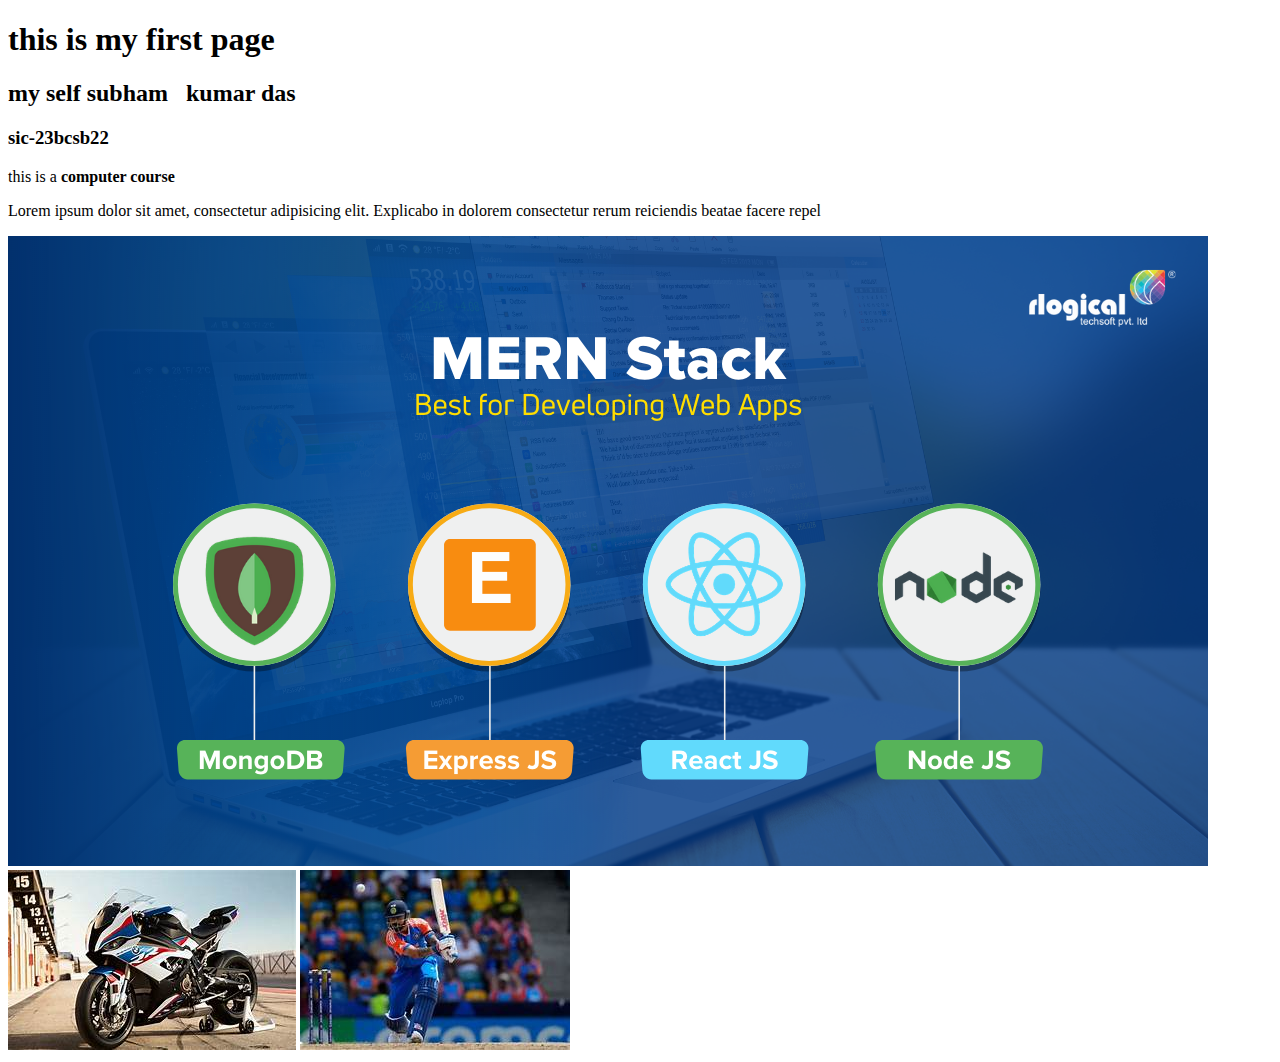
==== index.html @ fade3962 "added jpeg and html" ====
<!DOCTYPE html>
<head>
<title> this is my first page</title>
</head>
<body>
    <h1>this is my first page</h1>
    <h2>my self subham &nbsp kumar das</h2>
    <h3>sic-23bcsb22</h3>
    <p style="color:rgb(255, 234, 0); font-weight:bold;">
        <p>this is a <strong>computer course</strong></p>
        <p>Lorem ipsum dolor sit amet, consectetur adipisicing elit. Explicabo in dolorem consectetur rerum reiciendis beatae facere repel</p>

<img src="MERN-Stack-considered-the-Best-for-Developing-Web-Apps.png"/>
<img src="th.jpeg"/>
<img src="th (1).jpeg"/>

</body>
</html>
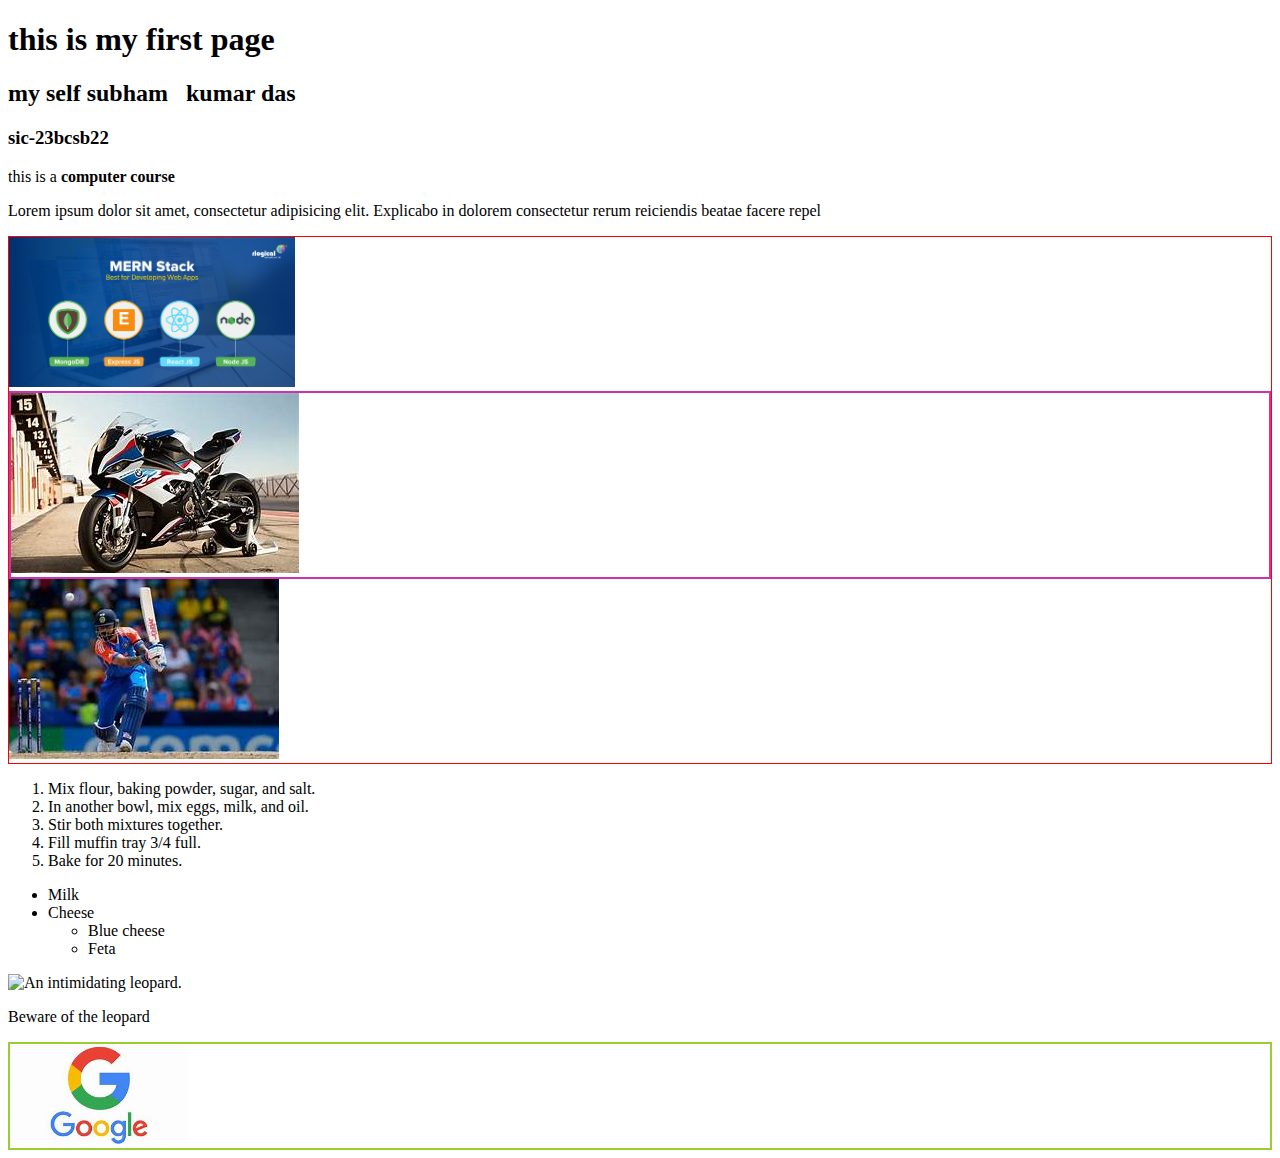
==== commit df6ba795: "first commit" ====
--- a/index.html
+++ b/index.html
@@ -9,10 +9,43 @@
     <p style="color:rgb(255, 234, 0); font-weight:bold;">
         <p>this is a <strong>computer course</strong></p>
         <p>Lorem ipsum dolor sit amet, consectetur adipisicing elit. Explicabo in dolorem consectetur rerum reiciendis beatae facere repel</p>
-
-<img src="MERN-Stack-considered-the-Best-for-Developing-Web-Apps.png"/>
+<div style="border:1px solid red">
+    <div>
+<img src="MERN-Stack-considered-the-Best-for-Developing-Web-Apps.png"height="150"/>
+</div>
+    <div style="border:2px solid rgb(205, 50, 179)">
 <img src="th.jpeg"/>
+</div>
+<div>
 <img src="th (1).jpeg"/>
-
+</div>
+</div>
+<div>
+    <ol>
+    <li>Mix flour, baking powder, sugar, and salt.</li>
+    <li>In another bowl, mix eggs, milk, and oil.</li>
+    <li>Stir both mixtures together.</li>
+    <li>Fill muffin tray 3/4 full.</li>
+    <li>Bake for 20 minutes.</li>
+  </ol></div>
+  <div>
+  <ul>
+    <li>Milk</li>
+    <li>
+      Cheese
+      <ul>
+        <li>Blue cheese</li>
+        <li>Feta</li>
+      </ul>
+    </li>
+  </ul>
+  </div>
+  <div class="warning">
+    <img src="/media/examples/leopard.jpg" alt="An intimidating leopard." />
+    <p>Beware of the leopard</p>
+  </div>
+  <div style="border:2px solid yellowgreen ">
+  <a href="https://google.com" target="_blank"><img src="th (2).jpeg"alt="Google"height="100"></a>
+  </div>
 </body>
 </html>
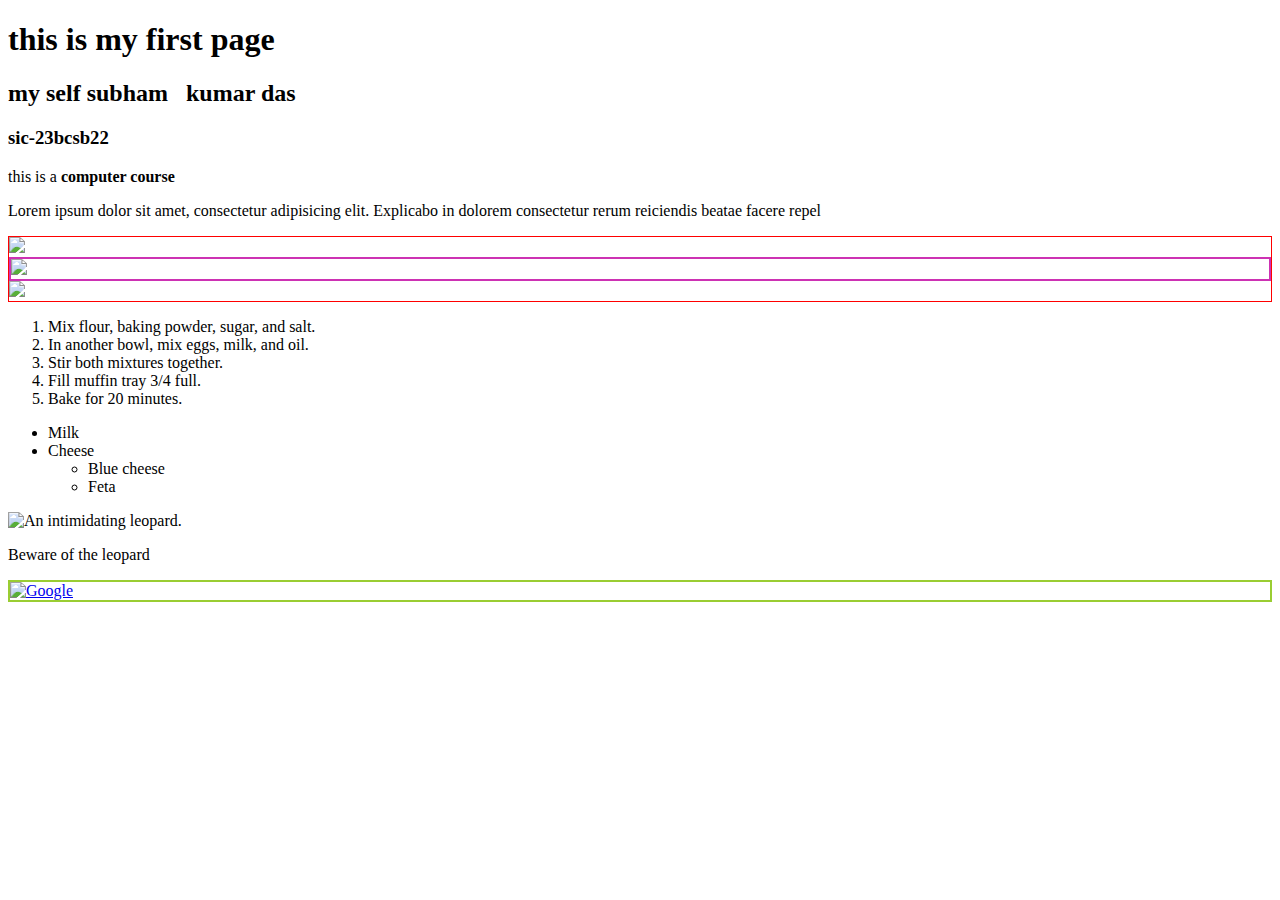
==== commit 8e4297fa: "webpage3.html" ====
--- a/index.html
+++ b/index.html
@@ -47,5 +47,6 @@
   <div style="border:2px solid yellowgreen ">
   <a href="https://google.com" target="_blank"><img src="th (2).jpeg"alt="Google"height="100"></a>
   </div>
+  
 </body>
 </html>
